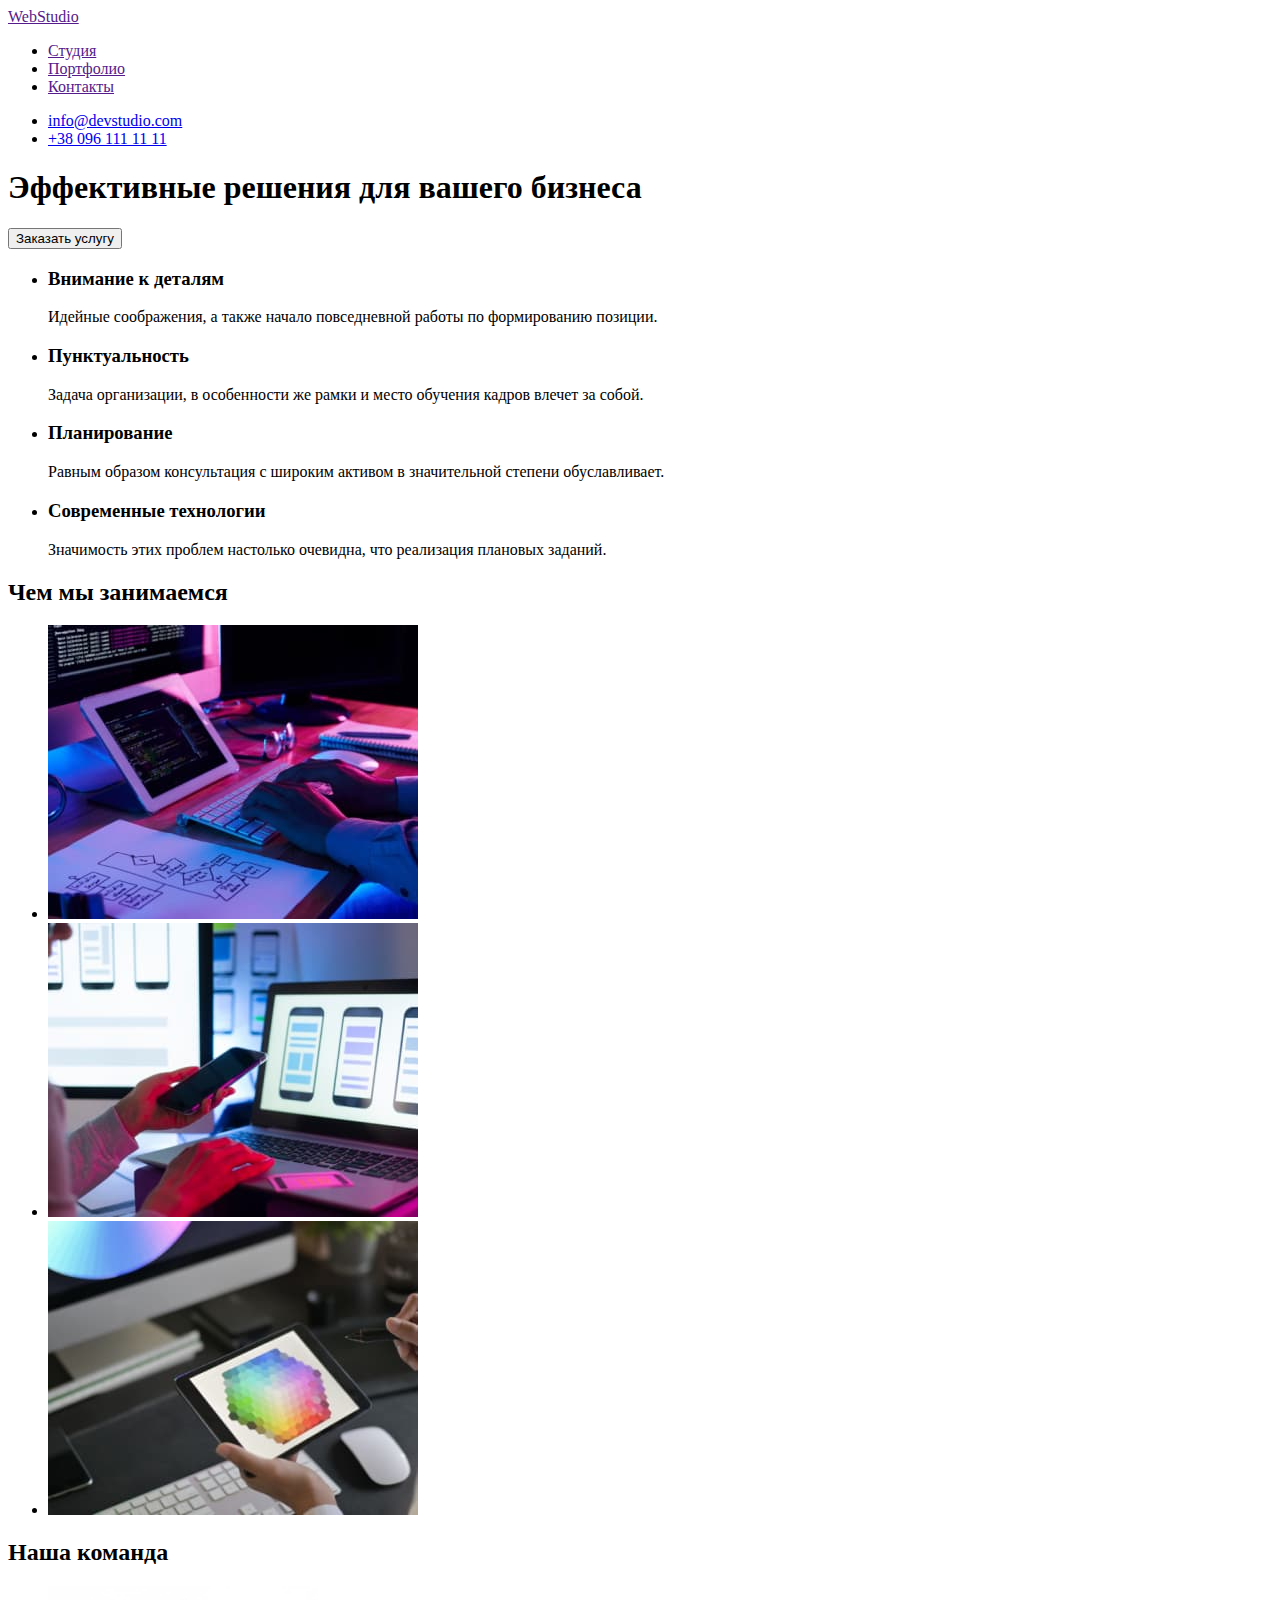
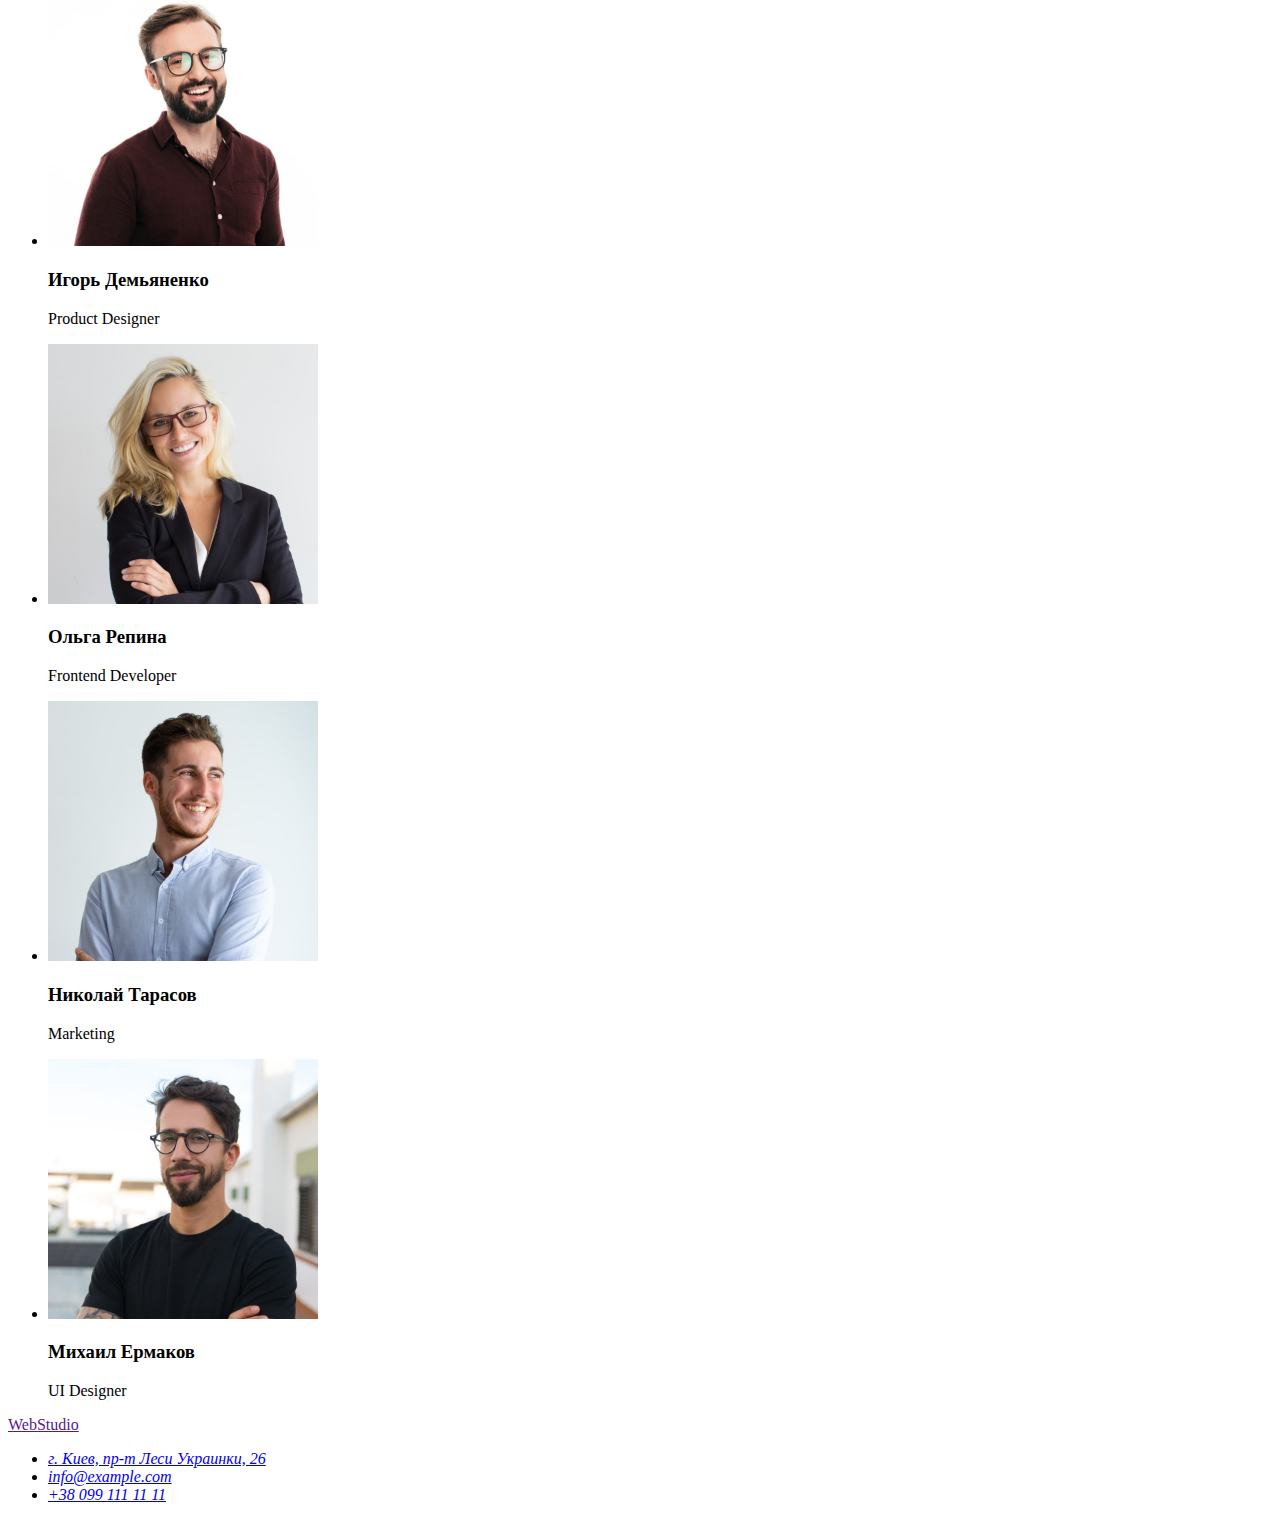
==== index.html @ c1bc40fd "copy from hv-01" ====
<!DOCTYPE html>
<html lang="ru">
<head>
    <meta charset="UTF-8">
    <meta http-equiv="X-UA-Compatible" content="IE=edge">
    <meta name="viewport" content="width=device-width, initial-scale=1.0">
    <title>Студия</title>
</head>
<body>
    <header>
        <a href="" lang="en">WebStudio</a>
        <nav>
        <ul>
            <li><a href="">Студия</a></li>
            <li><a href="">Портфолио</a></li>
            <li><a href="">Контакты</a></li>
        </ul>
        </nav>
        <ul>
        <li><a href="mailto:info@devstudio.com">info@devstudio.com</a></li>
        <li><a href="tel:+380961111111">+38 096 111 11 11</a></li>
        </ul>
    
    </header>
    <main>
        <section>
            <h1>Эффективные решения для вашего бизнеса</h1>
            <button type="button">Заказать услугу</button>
        </section>
        <section>
            <h2 hidden>Наши преимущества</h2>
            <ul>
                <li>
                <h3>Внимание к деталям</h3>
                <p>Идейные соображения, а также начало повседневной работы по формированию позиции.</p>
                </li>
                <li>
                <h3>Пунктуальность</h3>
                <p>Задача организации, в особенности же рамки и место обучения кадров влечет за собой.</p>
                </li>
                <li>
                <h3>Планирование</h3>
                <p>Равным образом консультация с широким активом в значительной степени обуславливает.</p>
                </li>
                <li>
                <h3>Современные технологии</h3>
                <p>Значимость этих проблем настолько очевидна, что реализация плановых заданий.</p>
                </li>
            </ul>
        </section>
        <section>
            <h2>Чем мы занимаемся</h2>
            <ul>
                <li><img src="./images/box1.jpg" alt="программирование" width="370"></li>
                <li><img src="./images/box2.jpg" alt="дизайн" width="370"></li>
                <li><img src="./images/box3.jpg" alt="дизайн и конструирование" width="370"></li>
            </ul>
        </section>
        <section>
            <h2>Наша команда</h2>
            <ul>
                <li>
                    <img src="./images/img4.jpg" alt="дизайнер" width="270">
                    <h3>Игорь Демьяненко</h3>
                    <p lang="en">Product Designer</p>
                </li>
                <li>
                    <img src="./images/img5.jpg" alt="разработчик" width="270">
                    <h3>Ольга Репина</h3>
                    <p lang="en">Frontend Developer</p>
                </li>
                <li>
                    <img src="./images/img6.jpg" alt="маркетолог" width="270">
                    <h3>Николай Тарасов</h3>
                    <p lang="en">Marketing</p>
                </li>
                <li>
                    <img src="./images/img7.jpg" alt="дизайнер" width="270">
                    <h3>Михаил Ермаков</h3>
                    <p lang="en">UI Designer</p>
                </li>
            </ul>
        </section>
    </main>
    <footer>
        <a href="" lang="en">WebStudio</a>
        <address>
            <ul>
                <li><a href="https://www.google.com.ua/maps/place/%D0%B1%D1%83%D0%BB.+%D0%9B%D0%B5%D1%81%D0%B8+%D0%A3%D0%BA%D1%80%D0%B0%D0%B8%D0%BD%D0%BA%D0%B8,+%D0%9A%D0%B8%D0%B5%D0%B2,+02000/@50.4296971,30.5343957,17z/data=!3m1!4b1!4m5!3m4!1s0x40d4cf0fa5f3c469:0xeabdd2dc20bc4a10!8m2!3d50.4296937!4d30.5365844?hl=ru" target="_blank" rel="noopener nofollov norefferer">г. Киев, пр-т Леси Украинки, 26</a></li> 
                <li><a href="mailto:info@example.com">info@example.com</a></li>
                <li><a href="tel:+380991111111">+38 099 111 11 11</a></li>
            </ul>
        </address>
    </footer>
</body>
</html>
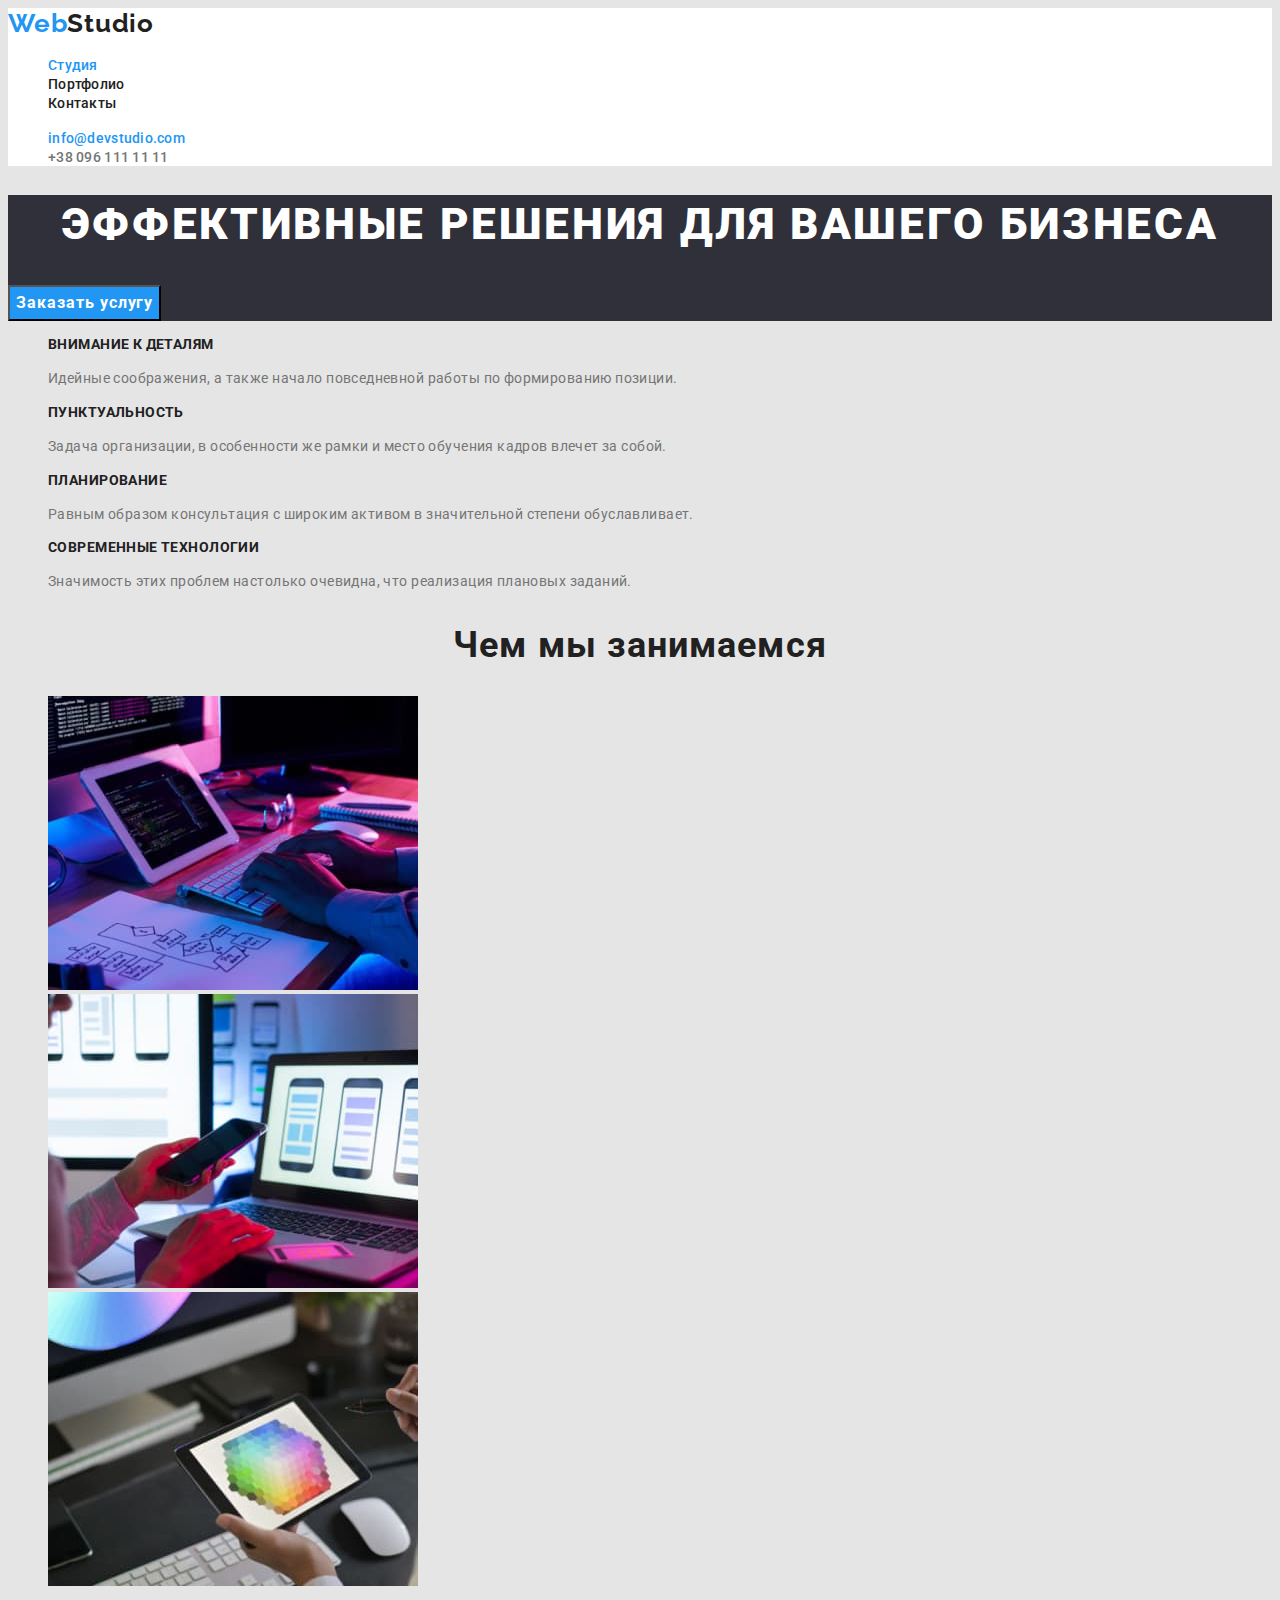
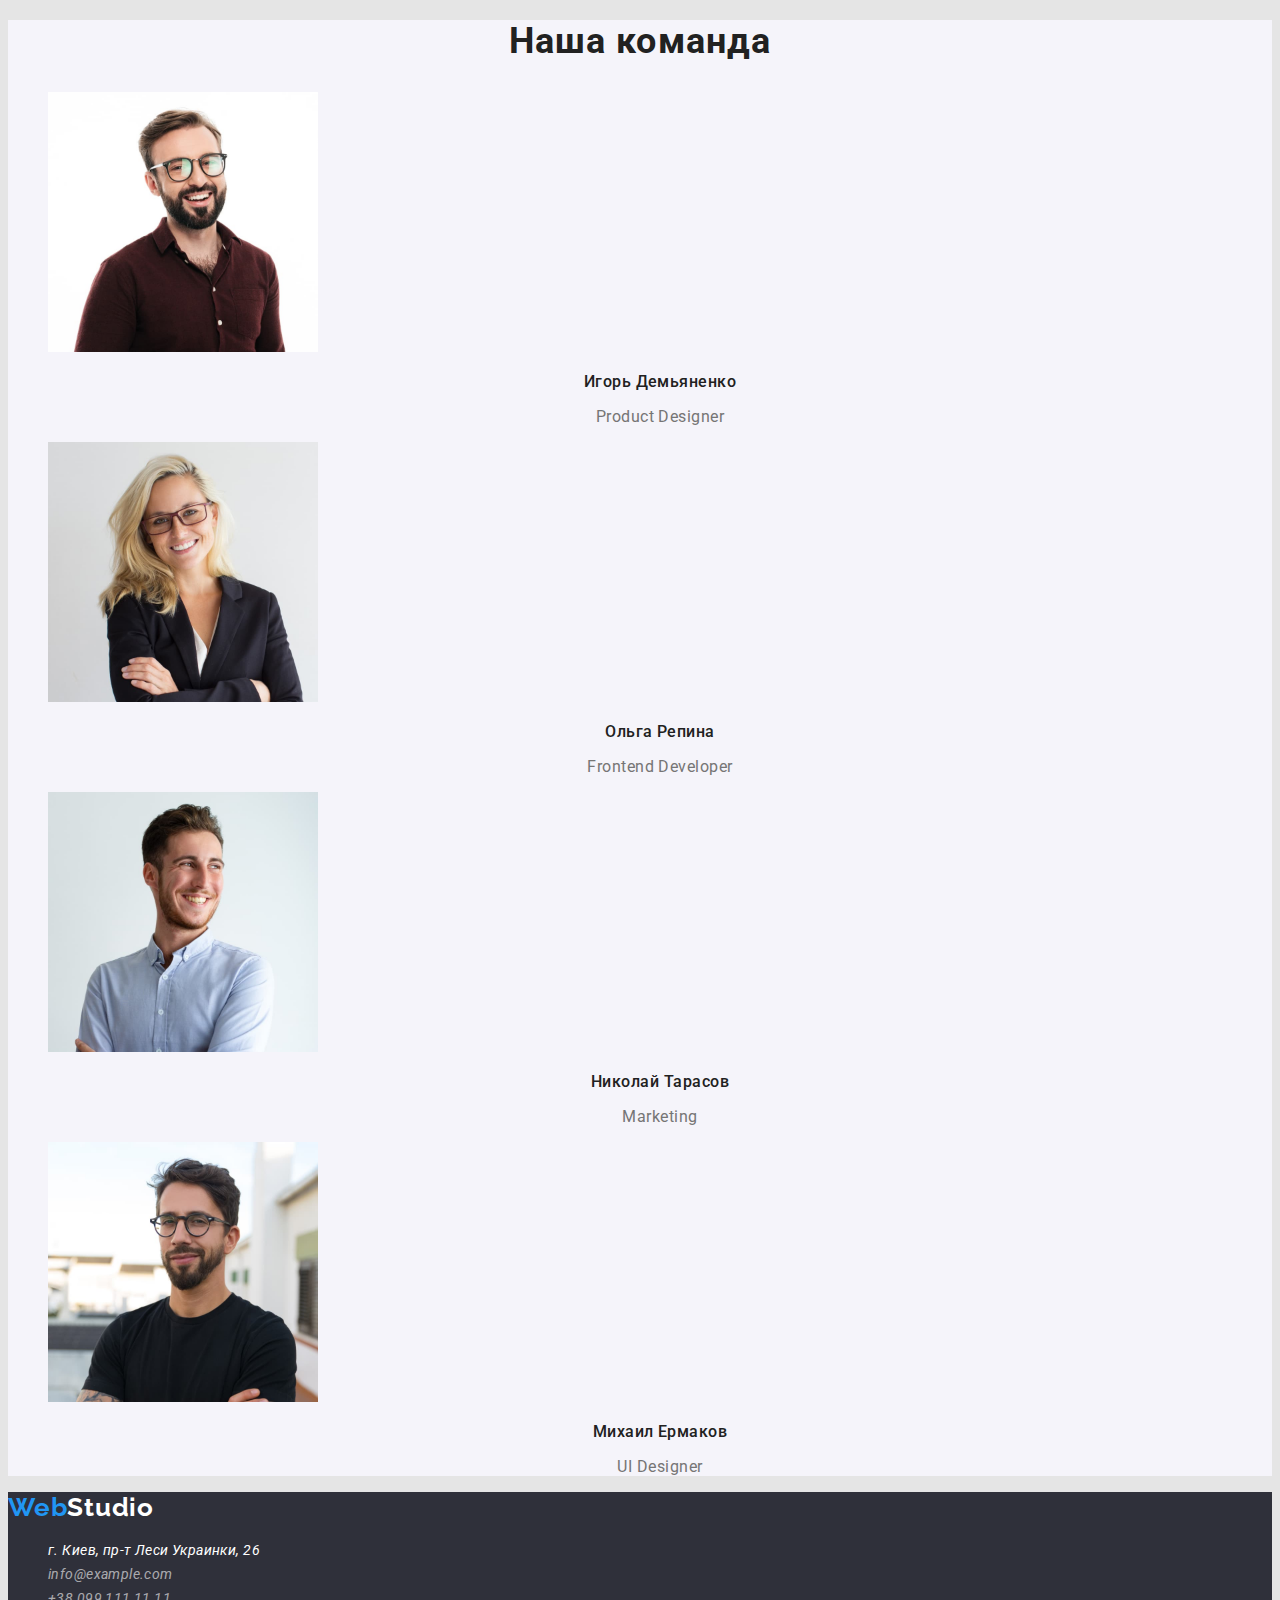
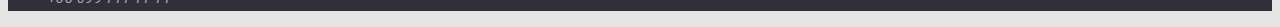
==== commit dfc26072: "ready file" ====
--- a/index.html
+++ b/index.html
@@ -1,96 +1,152 @@
 <!DOCTYPE html>
 <html lang="ru">
-<head>
-    <meta charset="UTF-8">
-    <meta http-equiv="X-UA-Compatible" content="IE=edge">
-    <meta name="viewport" content="width=device-width, initial-scale=1.0">
+  <head>
+    <meta charset="UTF-8" />
+    <meta http-equiv="X-UA-Compatible" content="IE=edge" />
+    <meta name="viewport" content="width=device-width, initial-scale=1.0" />
+    <link rel="preconnect" href="https://fonts.googleapis.com" />
+    <link rel="preconnect" href="https://fonts.gstatic.com" crossorigin />
+    <link
+      href="https://fonts.googleapis.com/css2?family=Raleway:wght@700&family=Roboto:wght@400;500;700;900&display=swap"
+      rel="stylesheet"
+    />
     <title>Студия</title>
-</head>
-<body>
-    <header>
-        <a href="" lang="en">WebStudio</a>
-        <nav>
-        <ul>
-            <li><a href="">Студия</a></li>
-            <li><a href="">Портфолио</a></li>
-            <li><a href="">Контакты</a></li>
+    <link rel="stylesheet" href="./css/styles.css" />
+  </head>
+  <body>
+    <header class="header">
+      <a href="" lang="en" class="logo"
+        >Web<span class="logo-span">Studio</span></a
+      >
+      <nav class="header-nav">
+        <ul class="header-list">
+          <li><a href="" class="header-link current">Студия</a></li>
+          <li>
+            <a href="./portfolio.html" class="header-link">Портфолио</a>
+          </li>
+          <li>
+            <a href="" class="header-link">Контакты</a>
+          </li>
         </ul>
-        </nav>
-        <ul>
-        <li><a href="mailto:info@devstudio.com">info@devstudio.com</a></li>
-        <li><a href="tel:+380961111111">+38 096 111 11 11</a></li>
-        </ul>
-    
+      </nav>
+      <ul class="contacts">
+        <li>
+          <a href="mailto:info@devstudio.com" class="contact-link current"
+            >info@devstudio.com</a
+          >
+        </li>
+        <li>
+          <a href="tel:+380961111111" class="contact-link">+38 096 111 11 11</a>
+        </li>
+      </ul>
     </header>
     <main>
-        <section>
-            <h1>Эффективные решения для вашего бизнеса</h1>
-            <button type="button">Заказать услугу</button>
-        </section>
-        <section>
-            <h2 hidden>Наши преимущества</h2>
-            <ul>
-                <li>
-                <h3>Внимание к деталям</h3>
-                <p>Идейные соображения, а также начало повседневной работы по формированию позиции.</p>
-                </li>
-                <li>
-                <h3>Пунктуальность</h3>
-                <p>Задача организации, в особенности же рамки и место обучения кадров влечет за собой.</p>
-                </li>
-                <li>
-                <h3>Планирование</h3>
-                <p>Равным образом консультация с широким активом в значительной степени обуславливает.</p>
-                </li>
-                <li>
-                <h3>Современные технологии</h3>
-                <p>Значимость этих проблем настолько очевидна, что реализация плановых заданий.</p>
-                </li>
-            </ul>
-        </section>
-        <section>
-            <h2>Чем мы занимаемся</h2>
-            <ul>
-                <li><img src="./images/box1.jpg" alt="программирование" width="370"></li>
-                <li><img src="./images/box2.jpg" alt="дизайн" width="370"></li>
-                <li><img src="./images/box3.jpg" alt="дизайн и конструирование" width="370"></li>
-            </ul>
-        </section>
-        <section>
-            <h2>Наша команда</h2>
-            <ul>
-                <li>
-                    <img src="./images/img4.jpg" alt="дизайнер" width="270">
-                    <h3>Игорь Демьяненко</h3>
-                    <p lang="en">Product Designer</p>
-                </li>
-                <li>
-                    <img src="./images/img5.jpg" alt="разработчик" width="270">
-                    <h3>Ольга Репина</h3>
-                    <p lang="en">Frontend Developer</p>
-                </li>
-                <li>
-                    <img src="./images/img6.jpg" alt="маркетолог" width="270">
-                    <h3>Николай Тарасов</h3>
-                    <p lang="en">Marketing</p>
-                </li>
-                <li>
-                    <img src="./images/img7.jpg" alt="дизайнер" width="270">
-                    <h3>Михаил Ермаков</h3>
-                    <p lang="en">UI Designer</p>
-                </li>
-            </ul>
-        </section>
+      <section class="decision">
+        <h1 class="decision-title">Эффективные решения для вашего бизнеса</h1>
+        <button type="button" class="button current">Заказать услугу</button>
+      </section>
+      <section class="advantages">
+        <h2 class="visually-hidden">Наши преимущества</h2>
+        <ul class="advantages-list">
+          <li class="advantages-item">
+            <h3 class="advantages-title">Внимание к деталям</h3>
+            <p class="advantages-text">
+              Идейные соображения, а также начало повседневной работы по
+              формированию позиции.
+            </p>
+          </li>
+          <li class="advantages-item">
+            <h3 class="advantages-title">Пунктуальность</h3>
+            <p class="advantages-text">
+              Задача организации, в особенности же рамки и место обучения кадров
+              влечет за собой.
+            </p>
+          </li>
+          <li class="advantages-item">
+            <h3 class="advantages-title">Планирование</h3>
+            <p class="advantages-text">
+              Равным образом консультация с широким активом в значительной
+              степени обуславливает.
+            </p>
+          </li>
+          <li class="advantages-item">
+            <h3 class="advantages-title">Современные технологии</h3>
+            <p class="advantages-text">
+              Значимость этих проблем настолько очевидна, что реализация
+              плановых заданий.
+            </p>
+          </li>
+        </ul>
+      </section>
+      <section class="work">
+        <h2 class="work-title">Чем мы занимаемся</h2>
+        <ul class="work-list">
+          <li>
+            <img src="./images/box1.jpg" alt="программирование" width="370" />
+          </li>
+          <li><img src="./images/box2.jpg" alt="дизайн" width="370" /></li>
+          <li>
+            <img
+              src="./images/box3.jpg"
+              alt="дизайн и конструирование"
+              width="370"
+            />
+          </li>
+        </ul>
+      </section>
+      <section class="comand">
+        <h2 class="comand-title">Наша команда</h2>
+        <ul class="comand-list">
+          <li>
+            <img src="./images/img4.jpg" alt="дизайнер" width="270" />
+            <h3 class="comand-name">Игорь Демьяненко</h3>
+            <p lang="en" class="comand-title-speciality">Product Designer</p>
+          </li>
+          <li>
+            <img src="./images/img5.jpg" alt="разработчик" width="270" />
+            <h3 class="comand-name">Ольга Репина</h3>
+            <p lang="en" class="comand-title-speciality">Frontend Developer</p>
+          </li>
+          <li>
+            <img src="./images/img6.jpg" alt="маркетолог" width="270" />
+            <h3 class="comand-name">Николай Тарасов</h3>
+            <p lang="en" class="comand-title-speciality">Marketing</p>
+          </li>
+          <li>
+            <img src="./images/img7.jpg" alt="дизайнер" width="270" />
+            <h3 class="comand-name">Михаил Ермаков</h3>
+            <p lang="en" class="comand-title-speciality">UI Designer</p>
+          </li>
+        </ul>
+      </section>
     </main>
-    <footer>
-        <a href="" lang="en">WebStudio</a>
-        <address>
-            <ul>
-                <li><a href="https://www.google.com.ua/maps/place/%D0%B1%D1%83%D0%BB.+%D0%9B%D0%B5%D1%81%D0%B8+%D0%A3%D0%BA%D1%80%D0%B0%D0%B8%D0%BD%D0%BA%D0%B8,+%D0%9A%D0%B8%D0%B5%D0%B2,+02000/@50.4296971,30.5343957,17z/data=!3m1!4b1!4m5!3m4!1s0x40d4cf0fa5f3c469:0xeabdd2dc20bc4a10!8m2!3d50.4296937!4d30.5365844?hl=ru" target="_blank" rel="noopener nofollov norefferer">г. Киев, пр-т Леси Украинки, 26</a></li> 
-                <li><a href="mailto:info@example.com">info@example.com</a></li>
-                <li><a href="tel:+380991111111">+38 099 111 11 11</a></li>
-            </ul>
-        </address>
+    <footer class="footer">
+      <a href="" lang="en" class="logo"
+        >Web<span class="logo-span-footer">Studio</span></a
+      >
+      <address>
+        <ul class="address">
+          <li>
+            <a
+              href="https://www.google.com.ua/maps/place/%D0%B1%D1%83%D0%BB.+%D0%9B%D0%B5%D1%81%D0%B8+%D0%A3%D0%BA%D1%80%D0%B0%D0%B8%D0%BD%D0%BA%D0%B8,+%D0%9A%D0%B8%D0%B5%D0%B2,+02000/@50.4296971,30.5343957,17z/data=!3m1!4b1!4m5!3m4!1s0x40d4cf0fa5f3c469:0xeabdd2dc20bc4a10!8m2!3d50.4296937!4d30.5365844?hl=ru"
+              target="_blank"
+              rel="noopener nofollov norefferer"
+              class="address-place"
+              >г. Киев, пр-т Леси Украинки, 26</a
+            >
+          </li>
+          <li>
+            <a href="mailto:info@example.com" class="address-mail"
+              >info@example.com</a
+            >
+          </li>
+          <li>
+            <a href="tel:+380991111111" class="address-tel"
+              >+38 099 111 11 11</a
+            >
+          </li>
+        </ul>
+      </address>
     </footer>
-</body>
-</html>+  </body>
+</html>
--- a/css/styles.css
+++ b/css/styles.css
@@ -0,0 +1,268 @@
+:root {
+  --main-button-color: #ffffff;
+  --second-button-color: #2196f3;
+  --main-title-color: #212121;
+  --second-title-color: #757575;
+  --acent-color: #2196f3;
+}
+
+body {
+  font-family: roboto, sans-serif;
+  color: #212121;
+  background-color: #e5e5e5;
+}
+ul {
+  list-style: none;
+}
+a {
+  text-decoration: none;
+}
+
+/* -------цвет основного текста #212121---- */
+/* -----вторичный цвет текста #757575----*/
+/* -----белый #FFFFFF----- */
+/* ----акцент #2196F3----- */
+/* вторичный цвет фона #F5F4FA---- */
+
+/* -----------------header-------------------- */
+.logo {
+  color: #2196f3;
+  font-family: raleway, sans-serif;
+  font-weight: 700;
+  font-size: 26px;
+  line-height: 1.19;
+  letter-spacing: 0.03em;
+}
+.logo-span {
+  color: #212121;
+}
+
+.header {
+  background-color: #ffffff;
+}
+
+.header-link {
+  color: #212121;
+}
+.header-link.current {
+  color: var(--acent-color);
+}
+.header-link {
+  font-weight: 500;
+  font-size: 14px;
+  line-height: 1.14;
+  letter-spacing: 0.02em;
+}
+.header-link:hover,
+.header-link:focus {
+  color: var(--acent-color);
+}
+.contact-link {
+  color: #757575;
+}
+.contact-link {
+  font-weight: 500;
+  font-size: 14px;
+  line-height: 1.14;
+  letter-spacing: 0.02em;
+  color: #757575;
+}
+.contact-link.current {
+  color: var(--acent-color);
+}
+.contact-link:hover,
+.contact-link:focus {
+  color: var(--acent-color);
+}
+
+/* ---------decision--------- */
+.decision {
+  background-color: #2f303a;
+}
+.decision-title {
+  font-weight: 900;
+  font-size: 44px;
+  line-height: 1.36;
+  text-align: center;
+  letter-spacing: 0.06em;
+  text-transform: uppercase;
+  color: #ffffff;
+}
+
+.button {
+  color: #212121;
+}
+.decision .button {
+  font-family: inherit;
+  font-weight: 700;
+  font-size: 16px;
+  line-height: 1.88;
+  display: flex;
+  align-items: center;
+  text-align: center;
+  letter-spacing: 0.06em;
+}
+.button.current {
+  color: var(--main-button-color);
+  background-color: var(--second-button-color);
+}
+.button.current:hover,
+.button.current:focus {
+  color: var(--second-button-color);
+  background-color: var(--main-button-color);
+}
+*/
+
+/* -------------advantages------------ */
+.advantages {
+  background-color: #e5e5e5;
+}
+.visually-hidden {
+  position: absolute;
+  width: 1px;
+  height: 1px;
+  margin: -1px;
+  border: 0;
+  padding: 0;
+  white-space: nowrap;
+  clip-path: inset(100%);
+  clip: rect(0 0 0 0);
+  overflow: hidden;
+}
+.advantages-title {
+  font-weight: 700;
+  font-size: 14px;
+  line-height: 1.14;
+  letter-spacing: 0.03em;
+  text-transform: uppercase;
+  color: var(--main-title-color);
+}
+.advantages-text {
+  font-size: 14px;
+  line-height: 1.71;
+  letter-spacing: 0.03em;
+  color: var(--second-title-color);
+}
+/* ------ work------------------------*/
+.work {
+  background-color: #e5e5e5;
+}
+.work-title {
+  font-weight: 700;
+  font-size: 36px;
+  line-height: 1.17;
+  text-align: center;
+  letter-spacing: 0.03em;
+  color: var(--main-title-color);
+}
+
+/* ---------------comand------------ */
+.comand {
+  background-color: #f5f4fa;
+}
+.comand-title {
+  font-weight: 700;
+  font-size: 36px;
+  line-height: 1.17;
+  text-align: center;
+  letter-spacing: 0.03em;
+  color: var(--main-title-color);
+}
+.comand-name {
+  font-weight: 500;
+  font-size: 16px;
+  line-height: 1.19;
+  text-align: center;
+  letter-spacing: 0.03em;
+  color: var(--main-title-color);
+}
+.comand-title-speciality {
+  font-size: 16px;
+  line-height: 1.19;
+  text-align: center;
+  letter-spacing: 0.03em;
+  color: var(--second-title-color);
+}
+
+/* ------------footer--------------------- */
+.footer {
+  background-color: #2f303a;
+}
+.logo-span-footer {
+  color: #ffffff;
+}
+.address-place {
+  font-weight: 400;
+  font-size: 14px;
+  line-height: 1.71;
+  letter-spacing: 0.03em;
+  color: #ffffff;
+}
+.address-mail {
+  font-weight: 400;
+  font-size: 14px;
+  line-height: 1.71;
+  letter-spacing: 0.03em;
+  color: rgba(255, 255, 255, 0.6);
+}
+.address-tel {
+  font-weight: 400;
+  font-size: 14px;
+  line-height: 1.71;
+  letter-spacing: 0.03em;
+  color: rgba(255, 255, 255, 0.6);
+}
+.address-place:hover,
+.address-place:focus {
+  color: var(--acent-color);
+}
+.address-mail:hover,
+.address-mail:focus {
+  color: var(--acent-color);
+}
+.address-tel:hover,
+.address-tel:focus {
+  color: var(--acent-color);
+}
+
+/* -----------------Портфолио------------------------- */
+
+/* --------------buttons------------------ */
+.portfolio-nav .button {
+  font-family: inherit;
+  font-weight: 500;
+  font-size: 16px;
+  line-height: 1.63;
+  letter-spacing: 0.03em;
+  color: #212121;
+}
+
+.portfolio-nav .active {
+  color: var(--main-button-color);
+  background-color: var(--second-button-color);
+}
+.button:hover,
+.button:focus {
+  color: var(--main-button-color);
+  background-color: var(--second-button-color);
+}
+/* ----------------portfolio---------------- */
+
+.portfolio {
+  background-color: #e5e5e5;
+}
+
+.portfolio-title {
+  font-weight: 700;
+  font-size: 18px;
+  line-height: 2;
+  letter-spacing: 0.06em;
+  color: var(--main-title-color);
+}
+
+.portfolio-text {
+  font-size: 16px;
+  line-height: 1.88;
+  letter-spacing: 0.03em;
+  color: var(--second-title-color);
+}
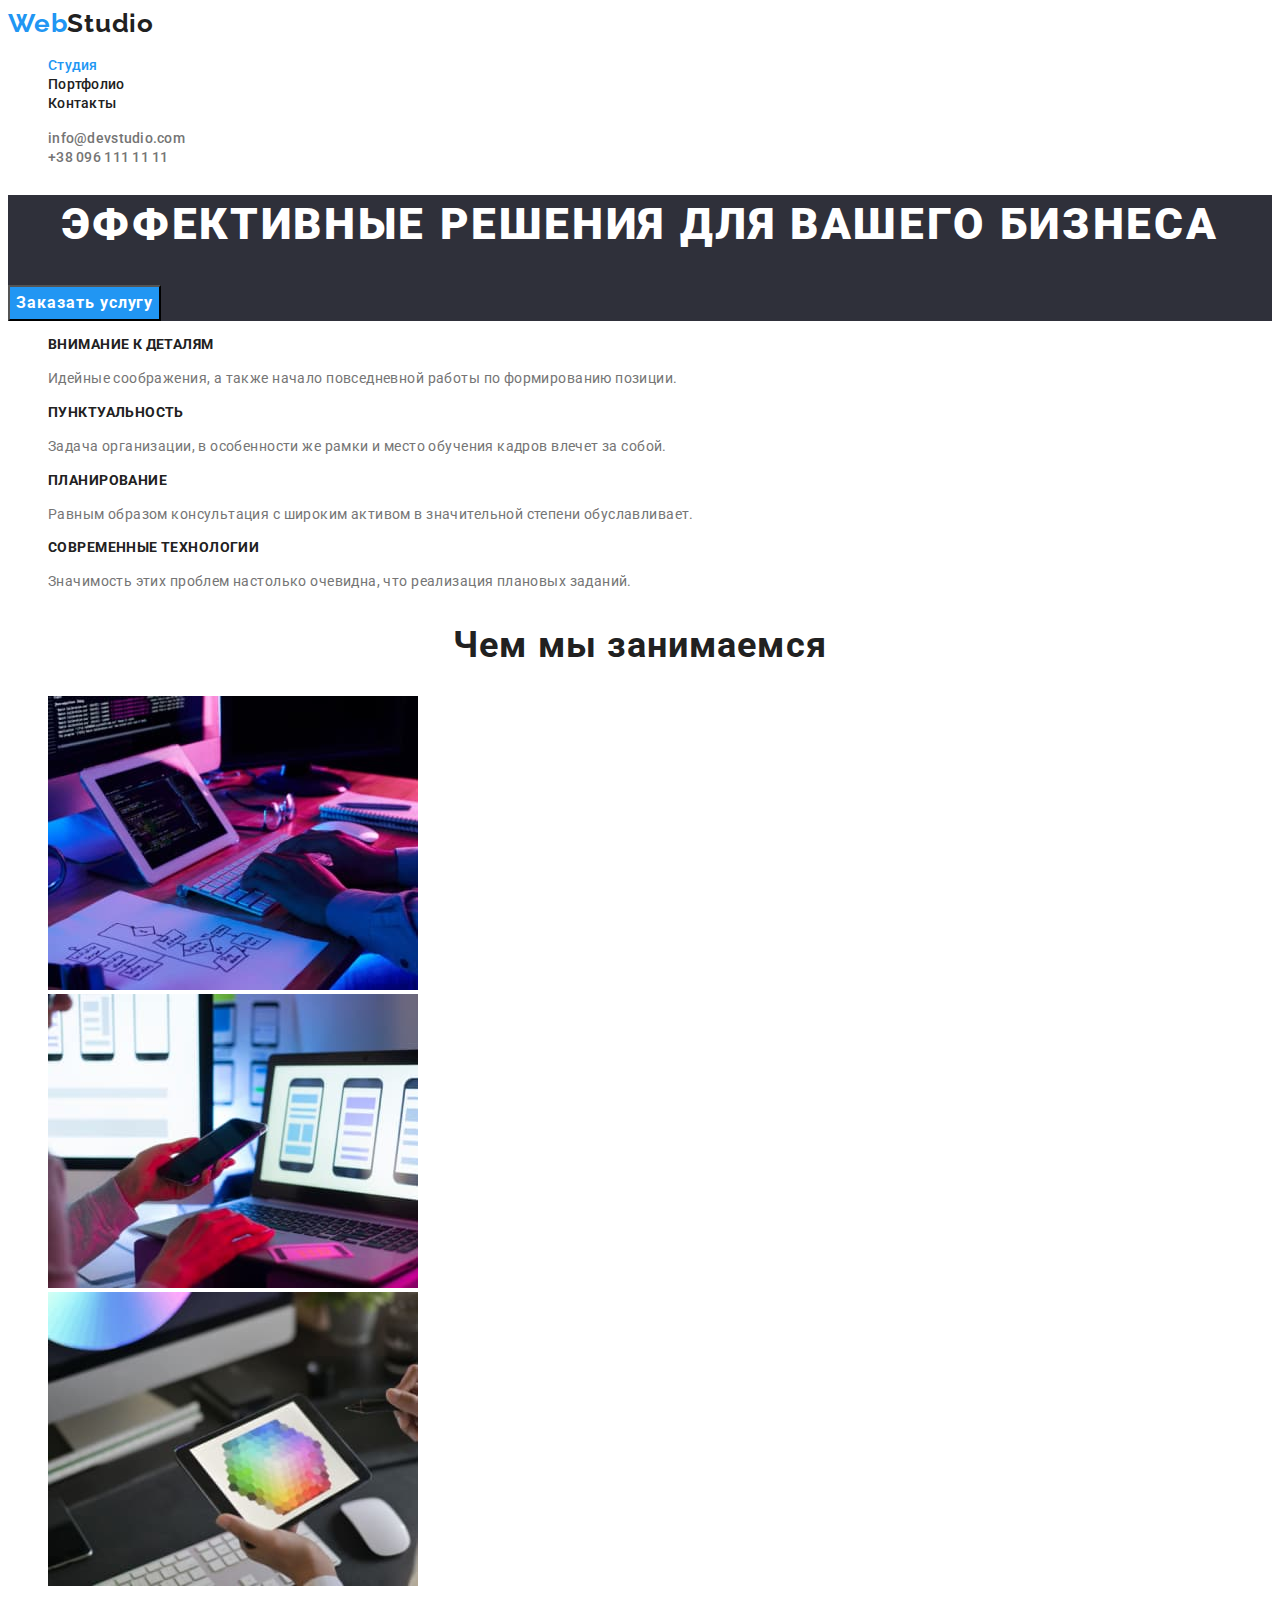
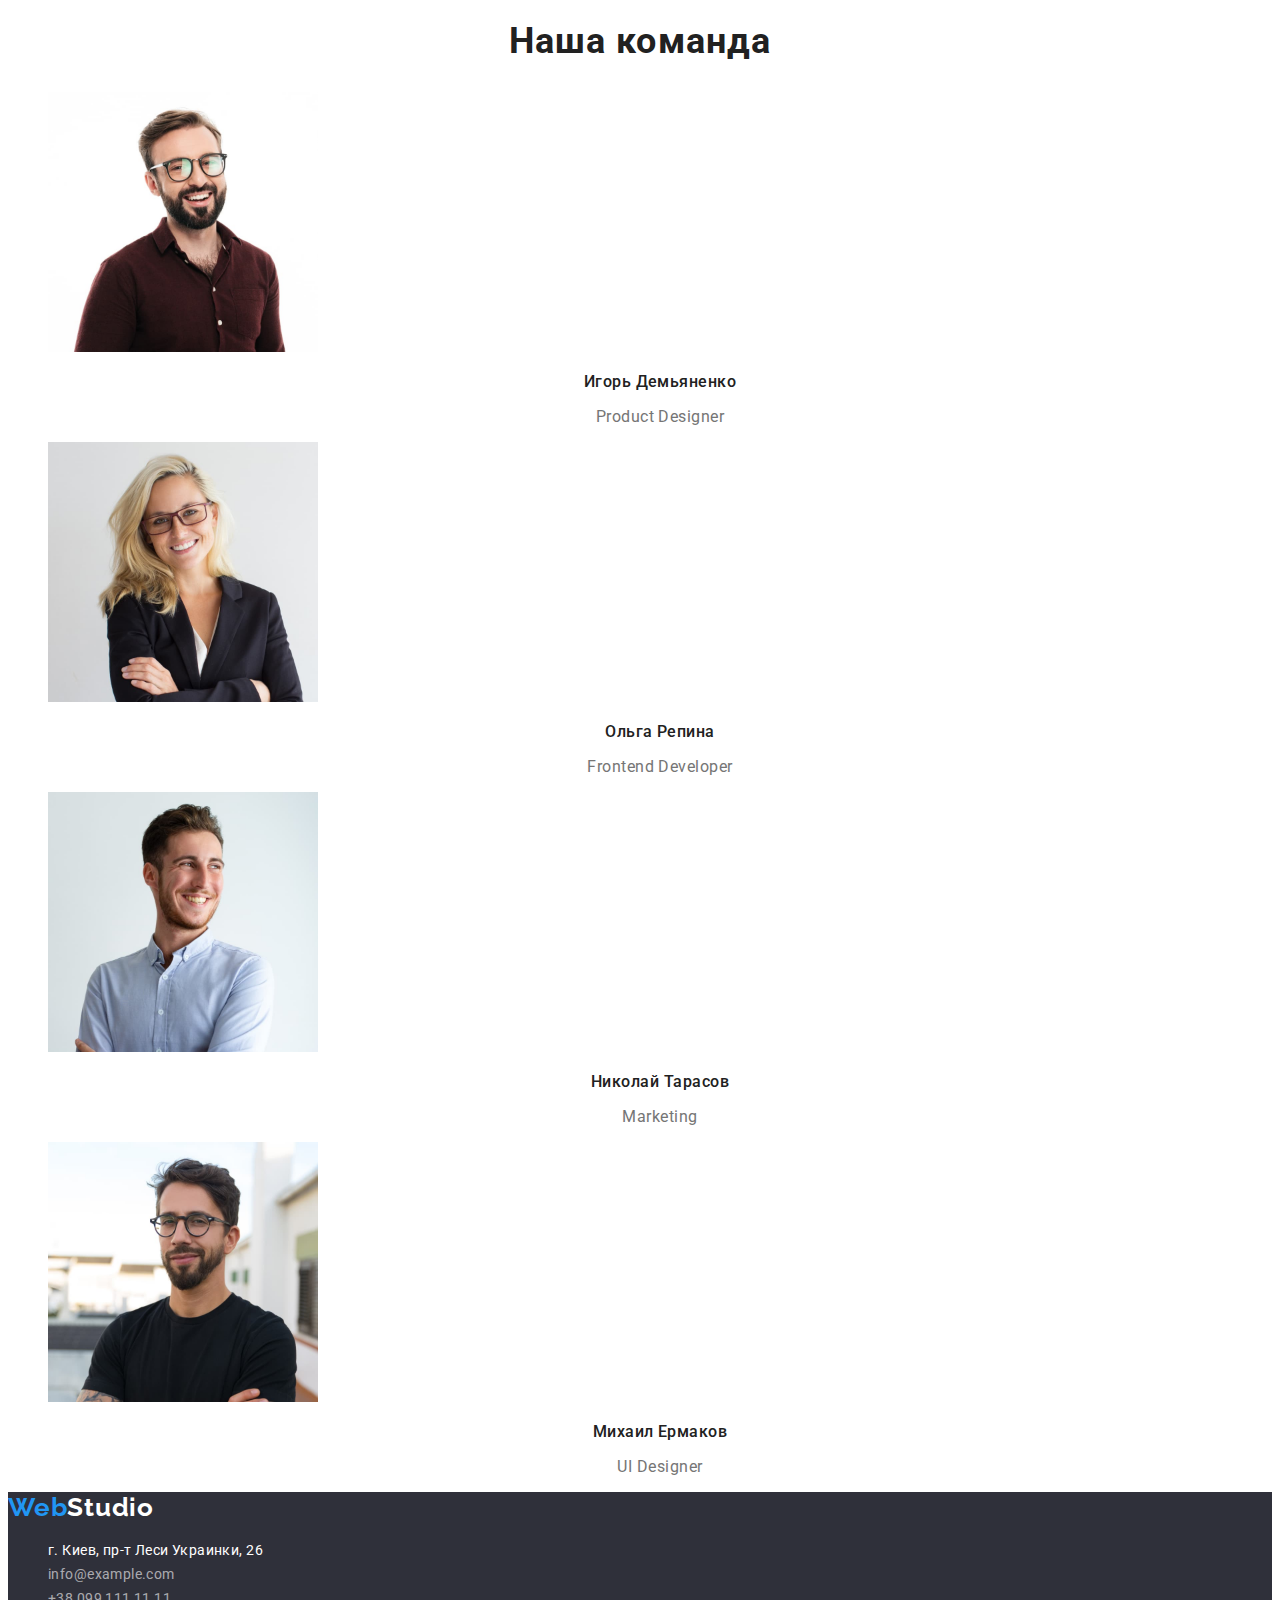
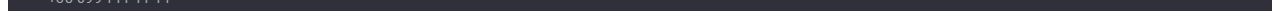
==== commit ab41a7bc: "fixed" ====
--- a/index.html
+++ b/index.html
@@ -15,28 +15,30 @@
   </head>
   <body>
     <header class="header">
-      <a href="" lang="en" class="logo"
+      <a href="" lang="en" class="logo link"
         >Web<span class="logo-span">Studio</span></a
       >
       <nav class="header-nav">
-        <ul class="header-list">
-          <li><a href="" class="header-link current">Студия</a></li>
+        <ul class="header-list list">
+          <li><a href="" class="header-link link current">Студия</a></li>
           <li>
-            <a href="./portfolio.html" class="header-link">Портфолио</a>
+            <a href="./portfolio.html" class="header-link link">Портфолио</a>
           </li>
           <li>
-            <a href="" class="header-link">Контакты</a>
+            <a href="" class="header-link link">Контакты</a>
           </li>
         </ul>
       </nav>
-      <ul class="contacts">
+      <ul class="contacts list">
         <li>
-          <a href="mailto:info@devstudio.com" class="contact-link current"
+          <a href="mailto:info@devstudio.com" class="contact-link link current"
             >info@devstudio.com</a
           >
         </li>
         <li>
-          <a href="tel:+380961111111" class="contact-link">+38 096 111 11 11</a>
+          <a href="tel:+380961111111" class="contact-link link"
+            >+38 096 111 11 11</a
+          >
         </li>
       </ul>
     </header>
@@ -47,7 +49,7 @@
       </section>
       <section class="advantages">
         <h2 class="visually-hidden">Наши преимущества</h2>
-        <ul class="advantages-list">
+        <ul class="advantages-list list">
           <li class="advantages-item">
             <h3 class="advantages-title">Внимание к деталям</h3>
             <p class="advantages-text">
@@ -80,7 +82,7 @@
       </section>
       <section class="work">
         <h2 class="work-title">Чем мы занимаемся</h2>
-        <ul class="work-list">
+        <ul class="work-list list">
           <li>
             <img src="./images/box1.jpg" alt="программирование" width="370" />
           </li>
@@ -96,7 +98,7 @@
       </section>
       <section class="comand">
         <h2 class="comand-title">Наша команда</h2>
-        <ul class="comand-list">
+        <ul class="comand-list list">
           <li>
             <img src="./images/img4.jpg" alt="дизайнер" width="270" />
             <h3 class="comand-name">Игорь Демьяненко</h3>
@@ -121,27 +123,27 @@
       </section>
     </main>
     <footer class="footer">
-      <a href="" lang="en" class="logo"
+      <a href="" lang="en" class="logo link"
         >Web<span class="logo-span-footer">Studio</span></a
       >
-      <address>
-        <ul class="address">
+      <address class="address">
+        <ul class="address list">
           <li>
             <a
               href="https://www.google.com.ua/maps/place/%D0%B1%D1%83%D0%BB.+%D0%9B%D0%B5%D1%81%D0%B8+%D0%A3%D0%BA%D1%80%D0%B0%D0%B8%D0%BD%D0%BA%D0%B8,+%D0%9A%D0%B8%D0%B5%D0%B2,+02000/@50.4296971,30.5343957,17z/data=!3m1!4b1!4m5!3m4!1s0x40d4cf0fa5f3c469:0xeabdd2dc20bc4a10!8m2!3d50.4296937!4d30.5365844?hl=ru"
               target="_blank"
               rel="noopener nofollov norefferer"
-              class="address-place"
+              class="address-place link"
               >г. Киев, пр-т Леси Украинки, 26</a
             >
           </li>
           <li>
-            <a href="mailto:info@example.com" class="address-mail"
+            <a href="mailto:info@example.com" class="footer-link link"
               >info@example.com</a
             >
           </li>
           <li>
-            <a href="tel:+380991111111" class="address-tel"
+            <a href="tel:+380991111111" class="footer-link link"
               >+38 099 111 11 11</a
             >
           </li>
--- a/css/styles.css
+++ b/css/styles.css
@@ -4,20 +4,23 @@
   --main-title-color: #212121;
   --second-title-color: #757575;
   --acent-color: #2196f3;
+  --white-color:#ffffff;
+  --acent-button-color:#188ce8;
+  --secong-bacground-color:#2f303a;
 }
 
 body {
-  font-family: roboto, sans-serif;
-  color: #212121;
-  background-color: #e5e5e5;
-}
-ul {
+  font-family: Roboto, sans-serif;
+  color: var(--main-title-color);
+  background-color: var(--white-color);
+}
+.list {
   list-style: none;
 }
-a {
+.link {
   text-decoration: none;
 }
-
+ /* ----white-color:#ffffff-------- */
 /* -------цвет основного текста #212121---- */
 /* -----вторичный цвет текста #757575----*/
 /* -----белый #FFFFFF----- */
@@ -25,26 +28,25 @@
 /* вторичный цвет фона #F5F4FA---- */
 
 /* -----------------header-------------------- */
-.logo {
-  color: #2196f3;
-  font-family: raleway, sans-serif;
+.logo{
+  color: var(--acent-color);
+  font-family: Raleway, sans-serif;
   font-weight: 700;
   font-size: 26px;
   line-height: 1.19;
   letter-spacing: 0.03em;
 }
 .logo-span {
-  color: #212121;
-}
-
-.header {
-  background-color: #ffffff;
+  color: var(--main-title-color)}
+
+.header{
+  background-color:var(--white-color);
 }
 
 .header-link {
-  color: #212121;
-}
-.header-link.current {
+  color: var(--main-title-color);
+}
+.current {
   color: var(--acent-color);
 }
 .header-link {
@@ -58,17 +60,14 @@
   color: var(--acent-color);
 }
 .contact-link {
-  color: #757575;
+  color: var(--second-title-color)
 }
 .contact-link {
   font-weight: 500;
   font-size: 14px;
   line-height: 1.14;
   letter-spacing: 0.02em;
-  color: #757575;
-}
-.contact-link.current {
-  color: var(--acent-color);
+  color: var(--second-title-color)
 }
 .contact-link:hover,
 .contact-link:focus {
@@ -77,7 +76,7 @@
 
 /* ---------decision--------- */
 .decision {
-  background-color: #2f303a;
+  background-color: var(--secong-bacground-color)
 }
 .decision-title {
   font-weight: 900;
@@ -86,11 +85,11 @@
   text-align: center;
   letter-spacing: 0.06em;
   text-transform: uppercase;
-  color: #ffffff;
+  color: var(--white-color);
 }
 
 .button {
-  color: #212121;
+  color: var(--main-title-color);
 }
 .decision .button {
   font-family: inherit;
@@ -108,14 +107,13 @@
 }
 .button.current:hover,
 .button.current:focus {
-  color: var(--second-button-color);
-  background-color: var(--main-button-color);
-}
-*/
+  color: var(--main-button-color);
+  background-color: var(--acent-button-color)
+}
 
 /* -------------advantages------------ */
 .advantages {
-  background-color: #e5e5e5;
+  background-color: var(--white-color);
 }
 .visually-hidden {
   position: absolute;
@@ -145,7 +143,7 @@
 }
 /* ------ work------------------------*/
 .work {
-  background-color: #e5e5e5;
+  background-color: var(--white-color);
 }
 .work-title {
   font-weight: 700;
@@ -158,7 +156,7 @@
 
 /* ---------------comand------------ */
 .comand {
-  background-color: #f5f4fa;
+  background-color: var(--white-color);
 }
 .comand-title {
   font-weight: 700;
@@ -186,55 +184,46 @@
 
 /* ------------footer--------------------- */
 .footer {
-  background-color: #2f303a;
+  background-color: var(--secong-bacground-color);
 }
 .logo-span-footer {
-  color: #ffffff;
+  color: var(--white-color);
 }
 .address-place {
+  font-style: normal;
   font-weight: 400;
   font-size: 14px;
   line-height: 1.71;
   letter-spacing: 0.03em;
-  color: #ffffff;
-}
-.address-mail {
+  color: var(--white-color);
+}
+.footer-link {
+  font-style: normal;
   font-weight: 400;
   font-size: 14px;
   line-height: 1.71;
   letter-spacing: 0.03em;
   color: rgba(255, 255, 255, 0.6);
 }
-.address-tel {
-  font-weight: 400;
-  font-size: 14px;
-  line-height: 1.71;
-  letter-spacing: 0.03em;
-  color: rgba(255, 255, 255, 0.6);
-}
+
 .address-place:hover,
-.address-place:focus {
-  color: var(--acent-color);
-}
-.address-mail:hover,
-.address-mail:focus {
-  color: var(--acent-color);
-}
-.address-tel:hover,
-.address-tel:focus {
+.address-place:focus,
+.footer-link:hover,
+.footer-link:focus {
   color: var(--acent-color);
 }
 
 /* -----------------Портфолио------------------------- */
 
 /* --------------buttons------------------ */
+
 .portfolio-nav .button {
   font-family: inherit;
   font-weight: 500;
   font-size: 16px;
   line-height: 1.63;
   letter-spacing: 0.03em;
-  color: #212121;
+  color: var(--main-title-color);
 }
 
 .portfolio-nav .active {
@@ -249,7 +238,7 @@
 /* ----------------portfolio---------------- */
 
 .portfolio {
-  background-color: #e5e5e5;
+  background-color: var(--white-color);
 }
 
 .portfolio-title {
